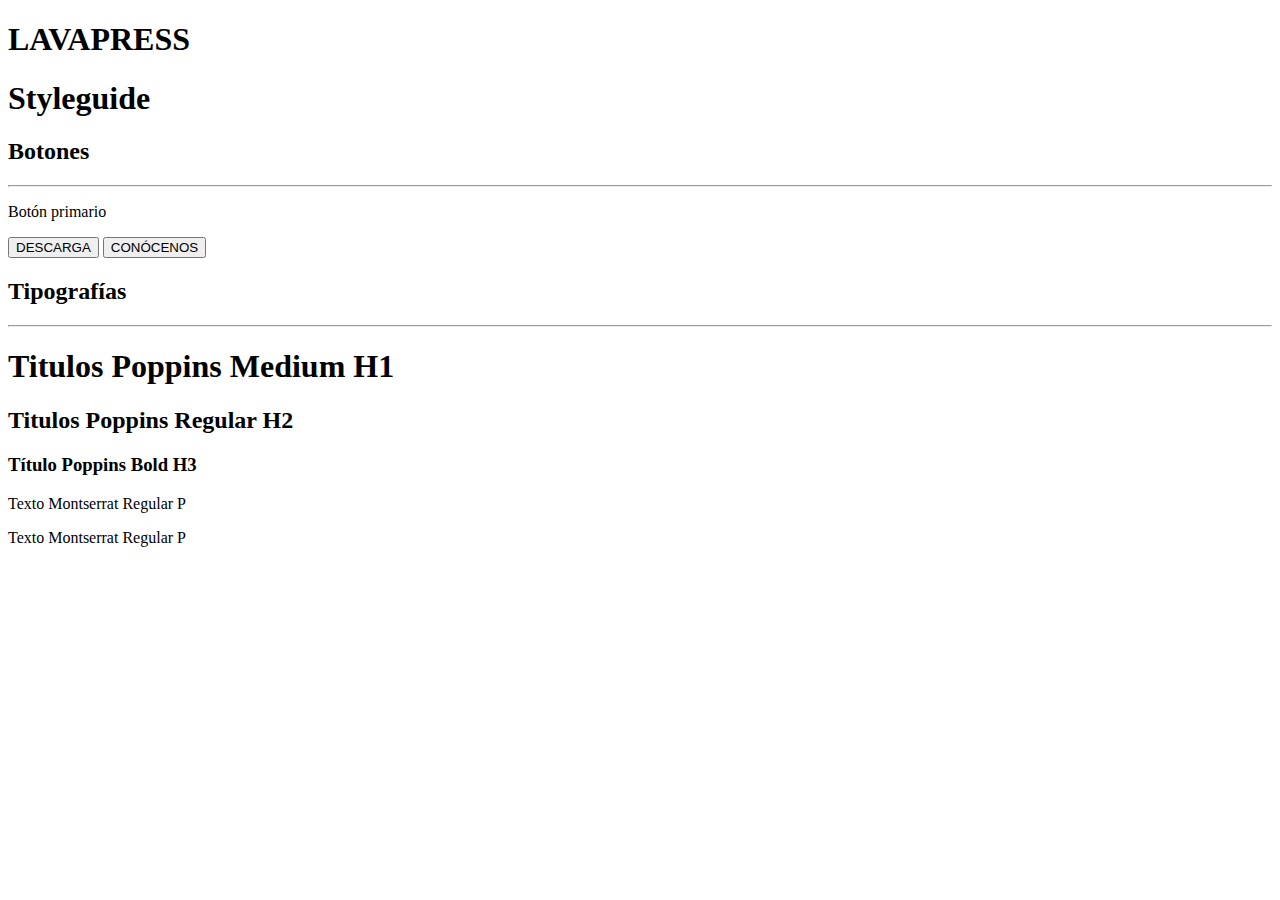
==== landing/index.html @ 3e9fdcad "WIP guia de estilos" ====
<!DOCTYPE html>
<html lang="en">
<head>
    <meta charset="UTF-8">
    <meta name="viewport" content="width=device-width, initial-scale=1.0">
    <meta http-equiv="X-UA-Compatible" content="ie=edge">
    <link rel="stylesheet" href="styles/style.css">

    <title>Lavapres</title>
</head>
<body class="styleguide">
    <main class='container'>
    <h1>LAVAPRESS</h1>
    <h1>Styleguide</h1>
    
    <section>
        <h2>Botones</h2>
        <hr>
        <p>Botón primario</p>
        <button type="button" class="btn btn-primary">DESCARGA</button>
        <button type="button" class="btn btn-outline-primary">CONÓCENOS</button>
    </section> 

    <section>
        <h2>Tipografías</h2>
        <hr>
        <h1>Titulos Poppins Medium H1</h1>
        <h2>Titulos Poppins Regular H2</h2>
        <h3>Título Poppins Bold H3</h3>
        <p>Texto Montserrat Regular P</p>
        <p class="small">Texto Montserrat Regular P</p>
    </section>

    
    
    </main>
    
</body>
</html>
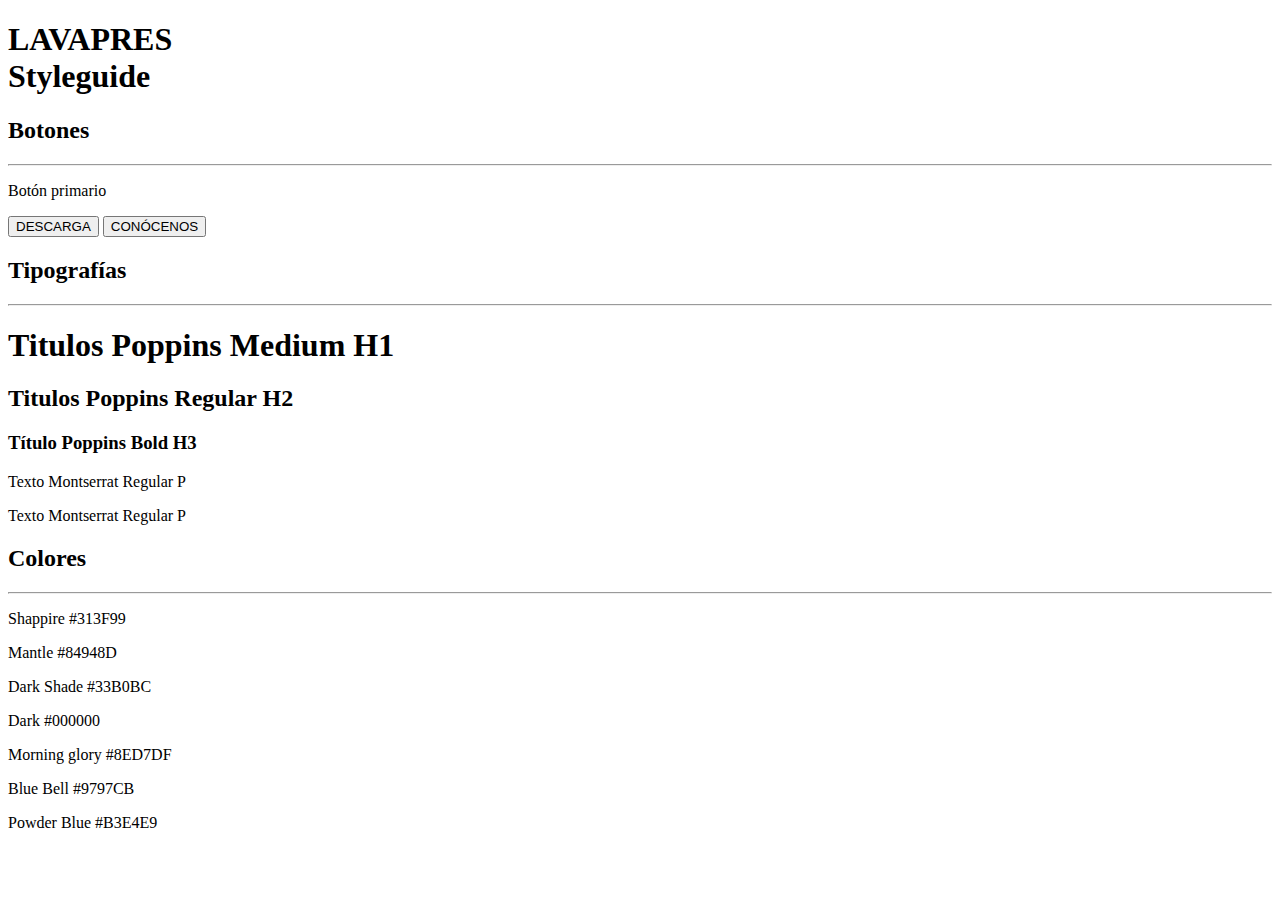
==== commit 753d05bb: "primera version Guia de Estilos" ====
--- a/landing/index.html
+++ b/landing/index.html
@@ -10,8 +10,8 @@
 </head>
 <body class="styleguide">
     <main class='container'>
-    <h1>LAVAPRESS</h1>
-    <h1>Styleguide</h1>
+    <h1>LAVAPRES <br> Styleguide</h1>
+   
     
     <section>
         <h2>Botones</h2>
@@ -31,7 +31,17 @@
         <p class="small">Texto Montserrat Regular P</p>
     </section>
 
-    
+    <section>
+        <h2>Colores</h2>
+        <hr>
+        <p><span class='color-box bg-shappire'></span>Shappire #313F99</p>
+        <p><span class='color-box bg-mantle'></span>Mantle #84948D</p>
+        <p><span class='color-box bg-darkshade'></span>Dark Shade #33B0BC</p>
+        <p><span class='color-box bg-dark'></span>Dark #000000</p>
+        <p><span class='color-box bg-morningglory'></span>Morning glory #8ED7DF</p>
+        <p><span class='color-box bg-bluebell'></span>Blue Bell #9797CB</p>
+        <p><span class='color-box bg-powderblue'></span>Powder Blue #B3E4E9</p>
+    </section>
     
     </main>
     
